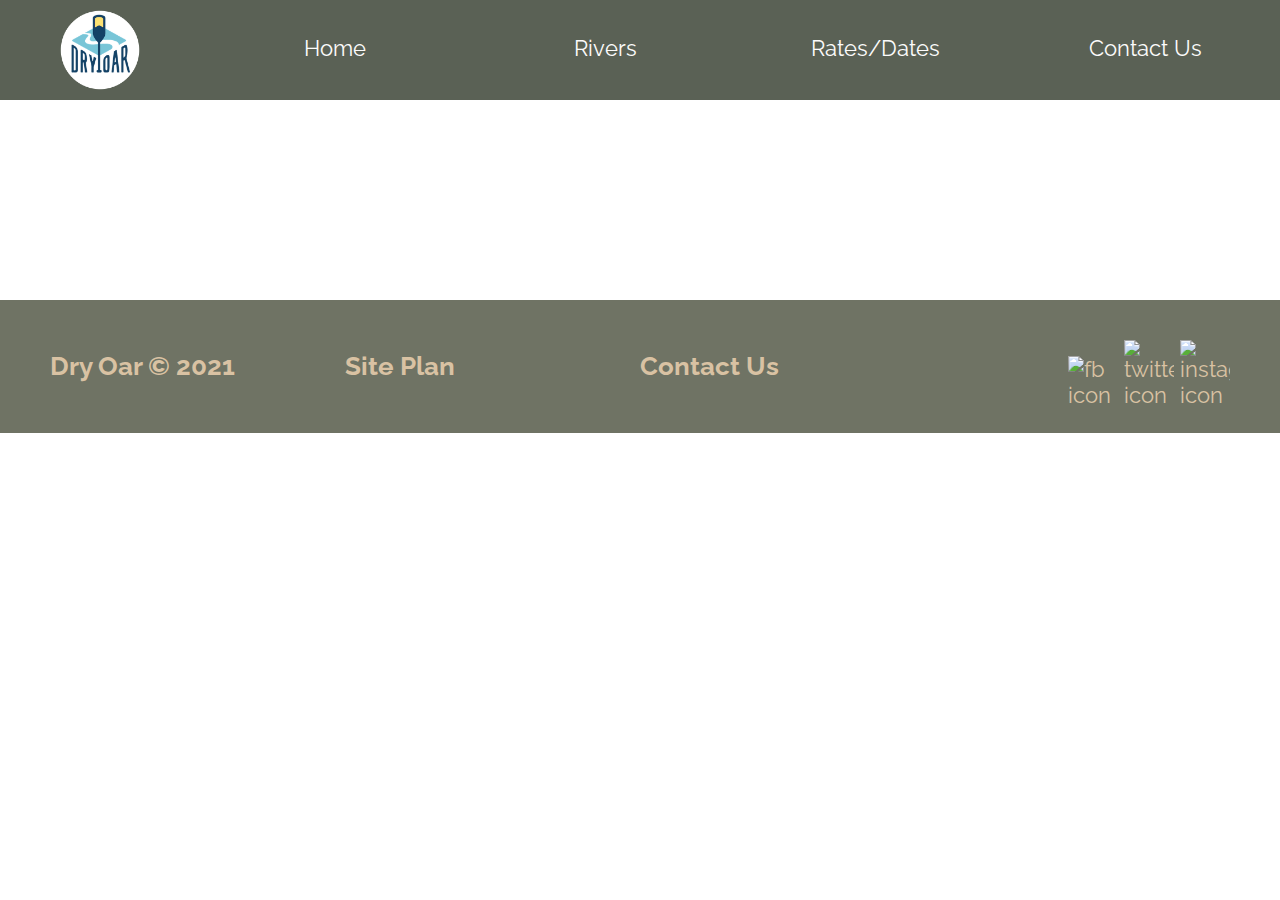
==== contact_us.html @ 591e7200 "Create contact_us.html" ====
<!DOCTYPE html>
<html lang="en">
<head>
    <meta charset="UTF-8">
    <meta http-equiv="X-UA-Compatible" content="IE=edge">
    <meta name="viewport" content="width=device-width, initial-scale=1.0">
    <title>Dry Oar Rafting</title>
    <link href="styles.css" rel="stylesheet">
</head>
<body>
    <div id="content">
        <header>
            <a id="logo_link" href="index.html">
                <img class="logo" src="images/logo.png" alt="Dry Oar logo">
            </a>
            <nav>
                <a href="index.html">Home</a>
                <a href="rivers.html">Rivers</a>
                <a href="#">Rates/Dates</a>
                <a href="#">Contact Us</a>
            </nav>
        </header>
       
        <footer>
            <h3>Dry Oar &copy 2021</h3>
            <h3><a href="site-plan.html">Site Plan</a></h3>
            <h3><a href="contactus.html">Contact Us</a></h3>
            <div class="social">
                <a href="https://facebook.com"><img src="img/facebook.png" alt="fb icon"></a>
                <a href="https://twitter.com"><img src="img/twitter.png" alt="twitter icon"></a>
                <a href="https://instagram.com"><img src="img/instagram.png" alt="instagram icon"></a>
            </div>
        </footer>
    </div>
    <script>
    // get the feedback div element so we can do something with it.
    const feedbackElement = document.getElementById('feedback');
    // get the form so we can read what was entered in it.
    const formElement = document.forms[0];
    // add a 'listener' to wait for a submission of our form. When that happens run the code below.
    formElement.addEventListener('submit', function(e) {
        // stop the form from doing the default action.
        e.preventDefault();
        // set the contents of our feedback element to a message letting the user know the form was submitted successfully. Notice that we pull the name that was entered in the form to personalize the message!
        feedbackElement.innerHTML = 'Hello '+ formElement.user_name.value +'! Thank you for your message. We will get back with you as soon as possible!';
        // make the feedback element visible.
        feedbackElement.style.display = "block";
        // add a class to move everything down so our message doesn't cover it.
        document.body.classList.toggle('moveDown');
    });
</script>
</body>
</html>
---- styles.css ----
@import url('https://fonts.googleapis.com/css2?family=Raleway&family=Rock+Salt&display=swap');
body {
    background-color: #fff;
    font-family: Raleway, Arial, sans-serif;
    font-size: 22px;
    margin: 0;
    padding: 0;
}
#content { /* for larger monitors so page is not overwhelmingly large */
    max-width: 1600px;
    margin: 0 auto;
}
/* Header */
header {
    background-color: rgba(20,30,13, .7);
    display: grid;
    grid-template-columns: 200px auto;
}
img.logo {
    width: 80px;
}
#logo_link{
    grid-column: 1/2;
    grid-row: 1/2;
    justify-self: center;
    align-self: center;
    padding-top: 5px;
}
nav {
    grid-row: 1/2;
    grid-column: 2/7;
    display: grid; 
    grid-template-columns: repeat(auto-fit, minmax(6em, 1fr));
    width: 100%;
    height: 100px;
}
nav a {
    text-decoration: none;
    color: #fcfbfb;
    padding: 35px;
    text-align: center;
    
}
nav a:hover {
    color: #d9c2a3;
    background-color: black; 
}

/* Hero Images and message */
#hero {
    display: grid;
    grid-template-columns: repeat(5, 1fr);
    margin-top: -100px; 
}
#hero-box {
    grid-column: 1/7;
    grid-row: 1/5;
    z-index: -1;
}
#hero-img {
    width: 100%;
}
#hero-msg {
    grid-column: 1/6;
    grid-row: 1/3;
    margin-top: 100px;
}
#hero-msg h1, #hero-msg h4 {
    text-align: center;
}
.home-title {
    font-family: 'Rock Salt', 'Bradley Hand', sans-serif;
    font-size: 40px;
    letter-spacing: 3px;
    color: #d9c2a3;
    margin-top: 10px;
}
h4 {
    color: #fcfbfb;
}

/* Buttons */
.button-box {
    text-align: center;
}
.book, .join {
    background-color: #d9c2a3;
    color: black;
    padding: 15px 30px;
    margin-top: 50px;
    font-size: 18px;
    text-decoration: none;
    border-radius: 5px;
}
.book:hover, .join:hover {
    background-color: #9d9c88;
    color: #fcfbfb;
}

/* Main Home Page */
.home-grid {
    display: grid;
    grid-template-columns: repeat(10, 10%);
    margin: 0 auto;
    max-width: 1500px;
}
main section { 
    text-align: center;
    margin-top: 200px;
    margin-bottom: 200px;
    width: 100%;
}
main section img {
    width: 100%;
    box-sizing: border-box;
}
.boat, .mountain, .camp {
    border: 10px solid #d9c2a3;
    transition: transform .5s;
    box-shadow: 5px 5px 10px #6f7364;
}
.boat:hover, .mountain:hover, .camp:hover {
    opacity: .6;
    transform: scale(1.1);
}
section h2 {
    margin: 0; 
}
.oars, .river, .fire{
    padding-top: 10px;
    width: 80px;
}
.rivers-card {
    grid-column: 2/4;
    grid-row: 2/4; 
}
.camping-card {
    grid-column: 5/7;
    grid-row: 2/4;
}
.rapids-card {
    grid-column: 8/10;
    grid-row: 2/4; 
}
#background {
    grid-column: 1/11;
    grid-row: 7/14;
    background-color: #d9c2a3;
    height: 725px;
}
.mountains {
    grid-column: 2/7;
    grid-row: 8/13;
    box-shadow: 5px 5px 10px #6f7364;
}
.msg {
    grid-column: 6/10;
    grid-row: 9/12;
    background-color: #6f7364;
    padding: 35px;
    box-shadow: 5px 5px 10px #6f7364;
    line-height: 1.5em;
}
.msg h2 {
    margin: 0;
    color: #fcfbfb;
}
.msg p {
    font-size: .8em;
    color: #fcfbfb;
    padding-bottom: 15px;
}
/* Footer */
footer {
    background-color: #6f7364;
    margin-top: 200px;
    display: grid;
    grid-template-columns: repeat(4, 1fr);
    padding: 25px 50px;
}
footer .social img {
    padding-top: 15px;
    width: 50px;
    display: inline-block;
}
footer h3 {
    color: #d9c2a3;
}
footer a {
    color: #d9c2a3;
    text-decoration: none;
}
footer a:hover {
    color: #fcfbfb;
    text-decoration: underline;
}
.social {
    justify-self: end;
}

/* Rivers CSS */

.active {
    color: #d9c2a3;
    background-color: black; 
}
.rivers-grid {
    display: grid;
    grid-template-columns: 1fr 1fr 3fr 1fr 1fr 3fr 1fr 1fr;
    justify-items: center;
    grid-row-gap: 2em;
    max-width: 1400px;
    margin: 0 auto;
}
.rivers-title {
    font-family: 'Rock Salt', 'Bradley Hand', sans-serif;
    font-size: 40px;
    letter-spacing: 3px;
    color: #6f7364;
    margin: 100px 0;
    border-top: 5px double;
    border-bottom: 5px double;
    grid-column: 2/8;
    grid-row: 1/2;
    justify-self: stretch;
    text-align: center;
}
.river1-img {
    grid-column: 2/5;
    grid-row: 2/5;
    width: 100%;
    box-shadow: 5px 5px 10px #6f7364;
}
.river1-text {
    grid-column: 4/7;
    grid-row: 3/4;
}
.river2-img {
    grid-column: 5/8;
    grid-row: 6/9;
    width: 100%;
    box-shadow: 5px 5px 10px #6f7364;
}
.river2-text {
    grid-column: 3/6;
    grid-row: 7/8;
}
.river1-text, .river2-text {
    background-color: #d9c2a3;
    overflow: hidden; /* ADDED */
    height: auto; /* ADDED */
    height: 250px;
    padding: 35px;
    line-height: 1.5em;
    box-shadow: 5px 5px 10px #6f7364;
}

/* media queries will just be given and explained briefly */
@media screen and (max-width: 900px) {
    nav, #hero, .home-grid, footer {
      display: block;
      height: auto;
    }
    header {
        grid-template-columns: 150px auto;
    }
    nav a {
        display: block;
        padding: 15px;
    }
    #hero {
        margin-top: 0;
    }
    #hero-msg {
        margin-top: 0;
    }
    #hero-msg h4 {
        display: none;
    }
    .home-title {
        font-size: 25px;
        color: #6f7364;
    }
    main section { 
        margin: 50px auto;
        width: 80%;
    }
    main section img {
        margin-top: 5px;
        width: 100%;
        box-sizing: border-box;
    }
    #background {
        display: none;
    }
    .mountains, .msg {
        width: 80%;
        display: block;
        margin: 0 auto;
    }
    footer {
        margin-top: 25px;
    }
    @import url('https://fonts.googleapis.com/css2?family=Raleway&family=Rock+Salt&display=swap');
body {
    background-color: #fff;
    font-family: Raleway, Arial, sans-serif;
    font-size: 22px;
    margin: 0;
    padding: 0;
}
#content { /* for larger monitors so page is not overwhelmingly large */
    max-width: 1600px;
    margin: 0 auto;
}
/* Header */
header {
    background-color: rgba(20,30,13, .7);
    display: grid;
    grid-template-columns: 200px auto;
}
img.logo {
    width: 80px;
}
#logo_link{
    grid-column: 1/2;
    grid-row: 1/2;
    justify-self: center;
    align-self: center;
    padding-top: 5px;
}
nav {
    grid-row: 1/2;
    grid-column: 2/7;
    display: grid; 
    grid-template-columns: repeat(auto-fit, minmax(6em, 1fr));
    width: 100%;
    height: 100px;
}
nav a {
    text-decoration: none;
    color: #fcfbfb;
    padding: 35px;
    text-align: center;
    
}
nav a:hover {
    color: #d9c2a3;
    background-color: black; 
}

/* Hero Images and message */
#hero {
    display: grid;
    grid-template-columns: repeat(5, 1fr);
    margin-top: -100px; 
}
#hero-box {
    grid-column: 1/7;
    grid-row: 1/5;
    z-index: -1;
}
#hero-img {
    width: 100%;
}
#hero-msg {
    grid-column: 1/6;
    grid-row: 1/3;
    margin-top: 100px;
}
#hero-msg h1, #hero-msg h4 {
    text-align: center;
}
.home-title {
    font-family: 'Rock Salt', 'Bradley Hand', sans-serif;
    font-size: 40px;
    letter-spacing: 3px;
    color: #d9c2a3;
    margin-top: 10px;
}
h4 {
    color: #fcfbfb;
}

/* Buttons */
.button-box {
    text-align: center;
}
.book, .join {
    background-color: #d9c2a3;
    color: black;
    padding: 15px 30px;
    margin-top: 50px;
    font-size: 18px;
    text-decoration: none;
    border-radius: 5px;
}
.book:hover, .join:hover {
    background-color: #9d9c88;
    color: #fcfbfb;
}

/* Main Home Page */
.home-grid {
    display: grid;
    grid-template-columns: repeat(10, 10%);
    margin: 0 auto;
    max-width: 1500px;
}
main section { 
    text-align: center;
    margin-top: 200px;
    margin-bottom: 200px;
    width: 100%;
}
main section img {
    width: 100%;
    box-sizing: border-box;
}
.boat, .mountain, .camp {
    border: 10px solid #d9c2a3;
    transition: transform .5s;
    box-shadow: 5px 5px 10px #6f7364;
}
.boat:hover, .mountain:hover, .camp:hover {
    opacity: .6;
    transform: scale(1.1);
}
section h2 {
    margin: 0; 
}
.oars, .river, .fire{
    padding-top: 10px;
    width: 80px;
}
.rivers-card {
    grid-column: 2/4;
    grid-row: 2/4; 
}
.camping-card {
    grid-column: 5/7;
    grid-row: 2/4;
}
.rapids-card {
    grid-column: 8/10;
    grid-row: 2/4; 
}
#background {
    grid-column: 1/11;
    grid-row: 7/14;
    background-color: #d9c2a3;
    height: 725px;
}
.mountains {
    grid-column: 2/7;
    grid-row: 8/13;
    box-shadow: 5px 5px 10px #6f7364;
}
.msg {
    grid-column: 6/10;
    grid-row: 9/12;
    background-color: #6f7364;
    padding: 35px;
    box-shadow: 5px 5px 10px #6f7364;
    line-height: 1.5em;
}
.msg h2 {
    margin: 0;
    color: #fcfbfb;
}
.msg p {
    font-size: .8em;
    color: #fcfbfb;
    padding-bottom: 15px;
}
/* Footer */
footer {
    background-color: #6f7364;
    margin-top: 200px;
    display: grid;
    grid-template-columns: repeat(4, 1fr);
    padding: 25px 50px;
}
footer .social img {
    padding-top: 15px;
    width: 50px;
    display: inline-block;
}
footer h3 {
    color: #d9c2a3;
}
footer a {
    color: #d9c2a3;
    text-decoration: none;
}
footer a:hover {
    color: #fcfbfb;
    text-decoration: underline;
}
.social {
    justify-self: end;
}

/* Rivers CSS */

.active {
    color: #d9c2a3;
    background-color: black; 
}
.rivers-grid {
    display: grid;
    grid-template-columns: 1fr 1fr 3fr 1fr 1fr 3fr 1fr 1fr;
    justify-items: center;
    grid-row-gap: 2em;
    max-width: 1400px;
    margin: 0 auto;
}
.rivers-title {
    font-family: 'Rock Salt', 'Bradley Hand', sans-serif;
    font-size: 40px;
    letter-spacing: 3px;
    color: #6f7364;
    margin: 100px 0;
    border-top: 5px double;
    border-bottom: 5px double;
    grid-column: 2/8;
    grid-row: 1/2;
    justify-self: stretch;
    text-align: center;
}
.river1-img {
    grid-column: 2/5;
    grid-row: 2/5;
    width: 100%;
    box-shadow: 5px 5px 10px #6f7364;
}
.river1-text {
    grid-column: 4/7;
    grid-row: 3/4;
}
.river2-img {
    grid-column: 5/8;
    grid-row: 6/9;
    width: 100%;
    box-shadow: 5px 5px 10px #6f7364;
}
.river2-text {
    grid-column: 3/6;
    grid-row: 7/8;
}
.river1-text, .river2-text {
    background-color: #d9c2a3;
    overflow: hidden; /* ADDED */
    height: auto; /* ADDED */
    height: 250px;
    padding: 35px;
    line-height: 1.5em;
    box-shadow: 5px 5px 10px #6f7364;
}

/* media queries will just be given and explained briefly */
@media screen and (max-width: 900px) {
    nav, #hero, .home-grid, footer {
      display: block;
      height: auto;
    }
    header {
        grid-template-columns: 150px auto;
    }
    nav a {
        display: block;
        padding: 15px;
    }
    #hero {
        margin-top: 0;
    }
    #hero-msg {
        margin-top: 0;
    }
    #hero-msg h4 {
        display: none;
    }
    .home-title {
        font-size: 25px;
        color: #6f7364;
    }
    main section { 
        margin: 50px auto;
        width: 80%;
    }
    main section img {
        margin-top: 5px;
        width: 100%;
        box-sizing: border-box;
    }
    #background {
        display: none;
    }
    .mountains, .msg {
        width: 80%;
        display: block;
        margin: 0 auto;
    }
    footer {
        margin-top: 25px;
    }
    
    /* Rivers page -- they will do their own responsiveness on child pages if they want it */
    .rivers-grid {
        display: block;
        margin: 10px;
    }
    .rivers-title {
        margin: 25px;
    }
    .river1-text, .river2-text {
        overflow: visible;
        height: auto;
    }

}
    /* Rivers page -- they will do their own responsiveness on child pages if they want it */
    .rivers-grid {
        display: block;
        margin: 10px;
    }
    .rivers-title {
        margin: 25px;
    }
    .river1-text, .river2-text {
        overflow: visible;
        height: auto;
    }

}
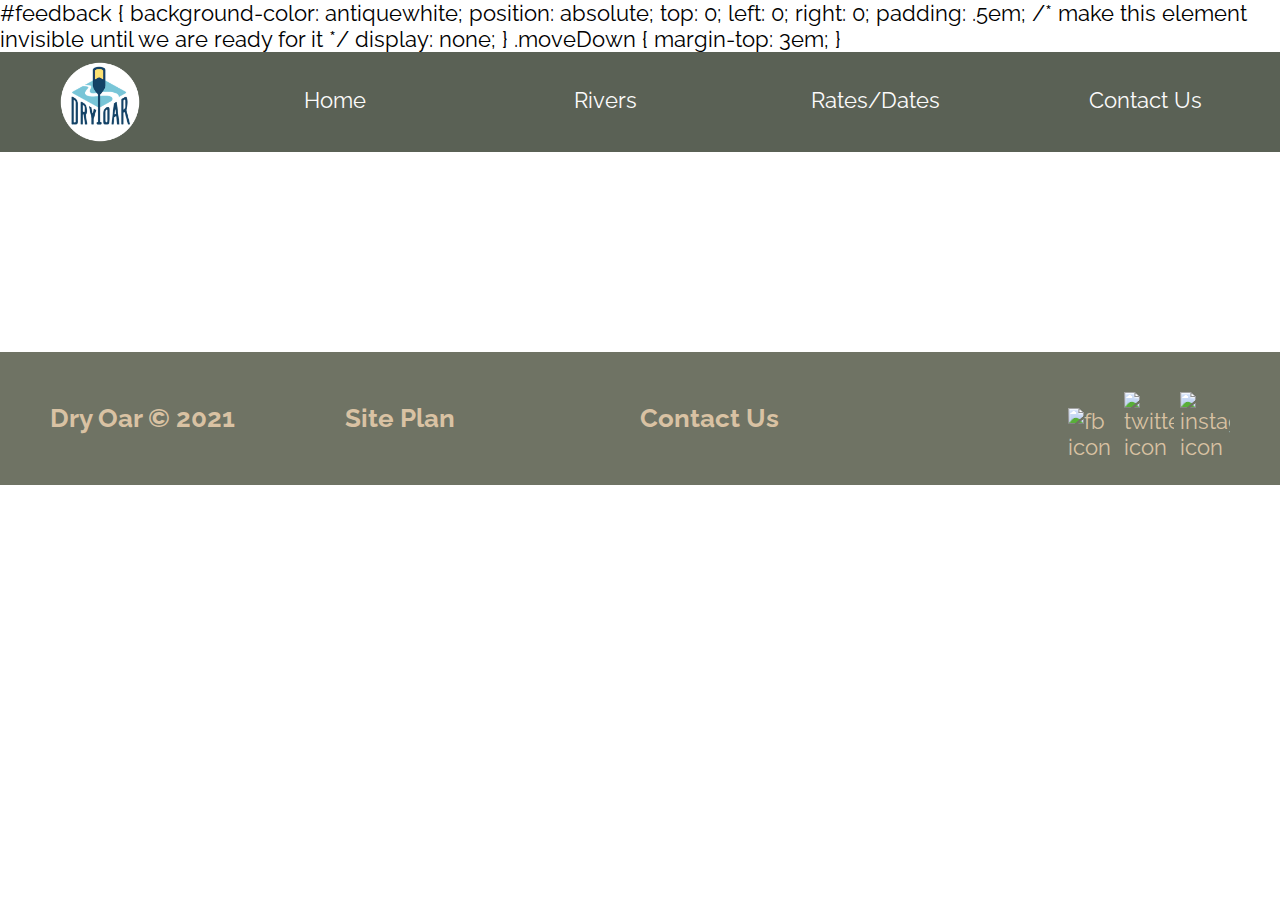
==== commit 65a08e0d: "Update contact_us.html" ====
--- a/contact_us.html
+++ b/contact_us.html
@@ -9,6 +9,21 @@
     <title>Dry Oar Rafting</title>
     <link href="styles.css" rel="stylesheet">
 </head>
+<styles>
+  #feedback {
+    background-color: antiquewhite;
+    position: absolute;
+    top: 0;
+    left: 0;
+    right: 0;
+    padding: .5em;
+    /* make this element invisible until we are ready for it */
+    display: none;       
+}
+.moveDown {
+    margin-top: 3em;
+}
+</styles>
 <body>
     <div id="content">
         <header>
@@ -19,14 +34,14 @@
                 <a href="index.html">Home</a>
                 <a href="rivers.html">Rivers</a>
                 <a href="#">Rates/Dates</a>
-                <a href="#">Contact Us</a>
+                <a href="contact_us.html">Contact Us</a>
             </nav>
         </header>
        
         <footer>
             <h3>Dry Oar &copy 2021</h3>
             <h3><a href="site-plan.html">Site Plan</a></h3>
-            <h3><a href="contactus.html">Contact Us</a></h3>
+            <h3><a href="contact_us.html">Contact Us</a></h3>
             <div class="social">
                 <a href="https://facebook.com"><img src="img/facebook.png" alt="fb icon"></a>
                 <a href="https://twitter.com"><img src="img/twitter.png" alt="twitter icon"></a>
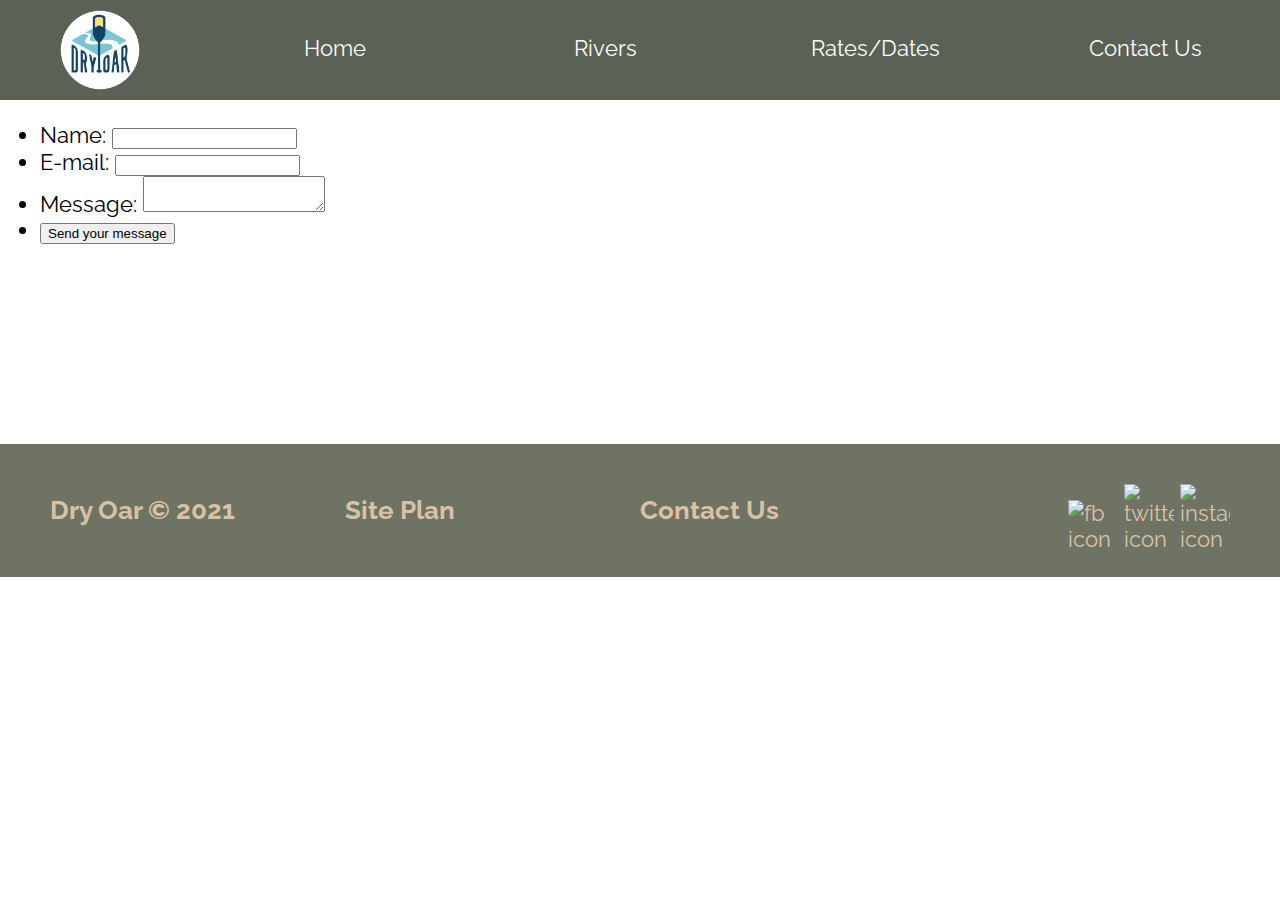
==== commit 54589ed2: "Update contact_us.html" ====
--- a/contact_us.html
+++ b/contact_us.html
@@ -1,29 +1,12 @@
-
-  
 <!DOCTYPE html>
 <html lang="en">
 <head>
     <meta charset="UTF-8">
     <meta http-equiv="X-UA-Compatible" content="IE=edge">
     <meta name="viewport" content="width=device-width, initial-scale=1.0">
-    <title>Dry Oar Rafting</title>
+    <title>Contact Us</title>
     <link href="styles.css" rel="stylesheet">
 </head>
-<styles>
-  #feedback {
-    background-color: antiquewhite;
-    position: absolute;
-    top: 0;
-    left: 0;
-    right: 0;
-    padding: .5em;
-    /* make this element invisible until we are ready for it */
-    display: none;       
-}
-.moveDown {
-    margin-top: 3em;
-}
-</styles>
 <body>
     <div id="content">
         <header>
@@ -37,7 +20,27 @@
                 <a href="contact_us.html">Contact Us</a>
             </nav>
         </header>
-       
+        <main>
+             <form action="/my-handling-form-page" method="post">
+                <ul>
+                    <li>
+                      <label for="name">Name:</label>
+                      <input type="text" id="name" name="user_name">
+                    </li>
+                    <li>
+                      <label for="mail">E-mail:</label>
+                      <input type="email" id="mail" name="user_email">
+                    </li>
+                    <li>
+                      <label for="msg">Message:</label>
+                      <textarea id="msg" name="user_message"></textarea>
+                    </li>
+                    <li class="button">
+                        <button type="submit">Send your message</button>
+                    </li>
+                   </ul>
+             </form>
+        </main>
         <footer>
             <h3>Dry Oar &copy 2021</h3>
             <h3><a href="site-plan.html">Site Plan</a></h3>
@@ -68,3 +71,5 @@
 </script>
 </body>
 </html>
+
+  
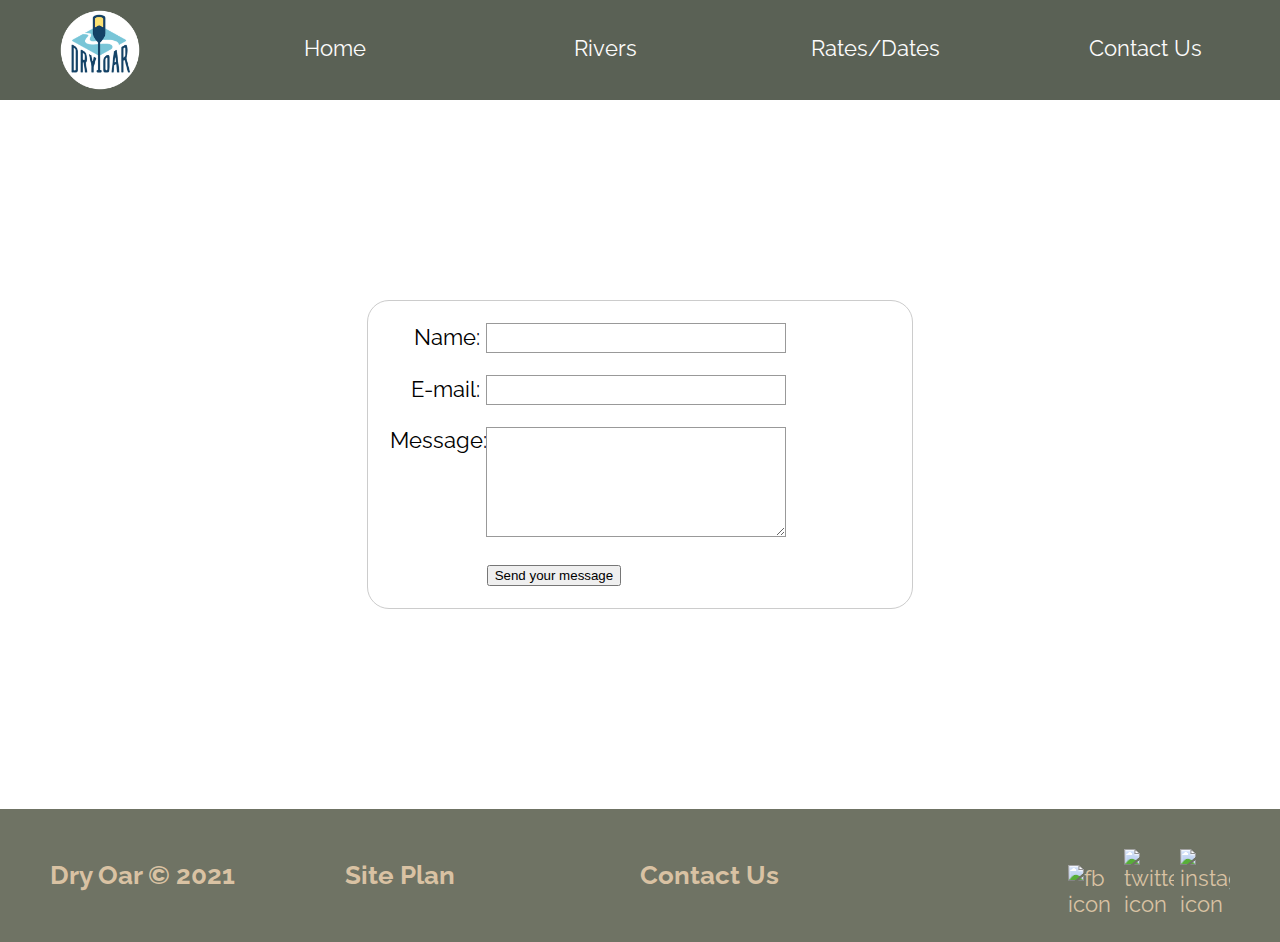
==== commit 0bcfb259: "Update contact_us.html" ====
--- a/contact_us.html
+++ b/contact_us.html
@@ -21,7 +21,8 @@
             </nav>
         </header>
         <main>
-             <form action="/my-handling-form-page" method="post">
+            
+            <form action="/my-handling-form-page" method="post">
                 <ul>
                     <li>
                       <label for="name">Name:</label>
@@ -39,7 +40,8 @@
                         <button type="submit">Send your message</button>
                     </li>
                    </ul>
-             </form>
+            </form>
+            <div id="feedback"></div>
         </main>
         <footer>
             <h3>Dry Oar &copy 2021</h3>
@@ -72,4 +74,5 @@
 </body>
 </html>
 
+
   
--- a/styles.css
+++ b/styles.css
@@ -254,6 +254,75 @@
     line-height: 1.5em;
     box-shadow: 5px 5px 10px #6f7364;
 }
+/*form css*/
+form {
+  /* Center the form on the page */
+  margin:200px auto 0 auto;
+  width: 500px;
+  /* Form outline */
+  padding: 1em;
+  border: 1px solid #CCC;
+  border-radius: 1em;
+}
+
+ul {
+  list-style: none;
+  padding: 0;
+  margin: 0;
+}
+
+form li + li {
+  margin-top: 1em;
+}
+
+label {
+  /* Uniform size & alignment */
+  display: inline-block;
+  width: 90px;
+  text-align: right;
+}
+
+input,
+textarea {
+  /* To make sure that all text fields have the same font settings
+     By default, textareas have a monospace font */
+  font: 1em sans-serif;
+
+  /* Uniform text field size */
+  width: 300px;
+  box-sizing: border-box;
+
+  /* Match form field borders */
+  border: 1px solid #999;
+}
+
+input:focus,
+textarea:focus {
+  /* Additional highlight for focused elements */
+  border-color: #000;
+}
+
+textarea {
+  /* Align multiline text fields with their labels */
+  vertical-align: top;
+
+  /* Provide space to type some text */
+  height: 5em;
+}
+
+.button {
+  /* Align buttons with the text fields */
+  padding-left: 90px; /* same size as the label elements */
+}
+
+button {
+  /* This extra margin represent roughly the same space as the space
+     between the labels and their text fields */
+  margin-left: .5em;
+}
+
+
+
 
 /* media queries will just be given and explained briefly */
 @media screen and (max-width: 900px) {
